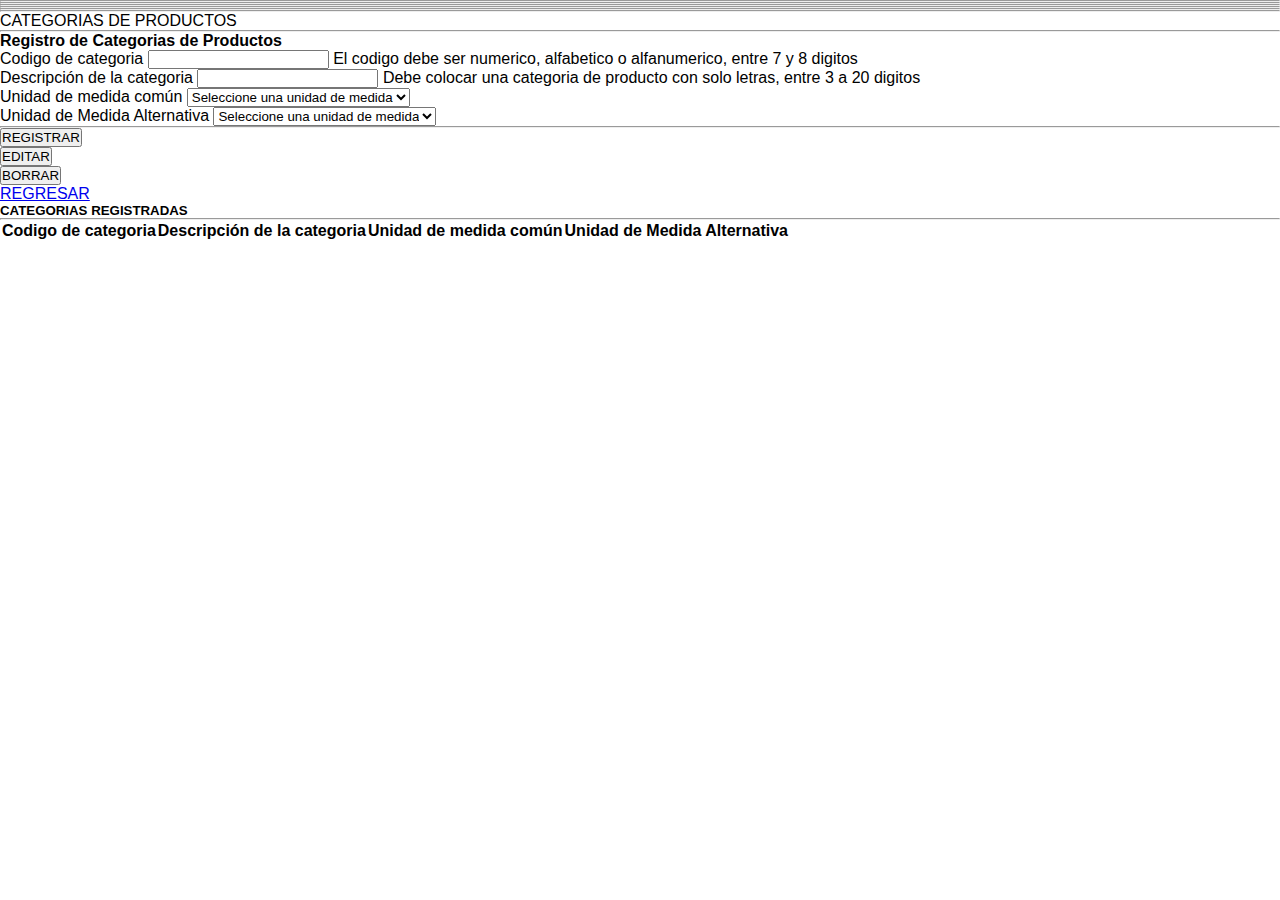
==== Grupo 02/categorias.html @ 37fad847 "categorias" ====
<!-- INTEGRANTES
Moises Contreras C.I: 30.405.571
Adrian Duin C.I.: 29.896.041
David Peña C.I. 30.304.373
Frangher Pereira C.I. 30.553.759
-->
<!DOCTYPE html>
<html lang="es">
    <head>
        <title>CATEGORIAS</title>
        <meta name="viewport" content="width=device-width, user-scalable=no, inicial-scale=1, maximun-scale=1, minimun-scale=1" charset="UTF-8" >
        <link rel="stylesheet" href="css/estilos.css">
    </head>
<body>
<div class="container text-center h2 text-success">
<hr/>
<hr/>
<hr/>
<hr/>
<hr/>
<hr/>
CATEGORIAS DE PRODUCTOS
<hr class="border border-success border-3 opacity-65">
</div>
<div class="container-fluid row"> <!-- comienzo del contenedor de campos -->
   <form class="col-4 p-2" method="post" id="f" autocomplete="off">
   <h4 class="text-center text-success">Registro de Categorias de Productos</h4>
	
	<div class="container">	
		<div class="row mb-3">
			<div class="col-md">
			<input class="form-control" style="display: none;" type="text" id="id_categoria" name="id_categoria"/>
			   <label for="codigo_categoria">Codigo de categoria</label>
			   <input class="form-control" type="text" id="codigo_categoria" name="codigo_categoria"/>
			   <span>El codigo debe ser numerico, alfabetico o alfanumerico, entre 7 y 8 digitos</span>
			   </div>
			   <span id="scodigo_categoria" class="alert alert-success"></span>
			</div>
			<div class="row mb-3">
			<div class="col-md">
			   <label for="descripcion_categoria">Descripción de la categoria</label>
			   <input class="form-control" type="text" id="descripcion_categoria" name="descripcion_categoria"/>
			   <span>Debe colocar una categoria de producto con solo letras, entre 3 a 20 digitos</span>
			</div>
			<span id="sdescripcion_categoria" class="alert alert-success"></span>
		</div>
		<div class="row mb-3">    
        <div class="col-md-12">
					   <label for="unidadMedNormal">Unidad de medida común</label>
					   <select class="form-control" id="unidadMedNormal">
					   		<option selected>Seleccione una unidad de medida</option>
							<option value="KILOGRAMOS">Kilogramos</option>
							<option value="MILIGRAMOS">Miligramos</option>
							<option value="LITROS">Litros</option>
							<option value="MILITROS">Militros</option>
							<option value="UNIDADES">Unidades</option>
					   </select>
					</div>
					</div>
					<div class="row mb-3">
					<div class="col-md-12">
					   <label for="unidadMedAlt">Unidad de Medida Alternativa</label>
					   <select class="form-control" id="unidadMedAlt">
					   		<option selected>Seleccione una unidad de medida</option>
					   		<option value="N/A">No aplica</option>
							<option value="CAJAS">Cajas</option>
							<option value="CESTAS">Cestas</option>
							<option value="SACOS">Sacos</option>
					   </select>
					</div>
					</div>
		</div> <!-- fin del contenedor de campos -->

		<!-- linea divisora de campos y botones -->
		<div class="row">
			<div class="col-md-12">
            <hr class="border border-success border-3 opacity-65">
			</div>
		</div>

		<!-- Incio de la sección de contenedor de los botones -->
		<div class="row mt-3 justify-content-left">
			<div class="col-md-3">
				<button type="button" class="btn btn-success" id="incluir" >REGISTRAR</button>
			</div>
			
			<div class="col-md-3">	
		   		<button type="button" class="btn btn-success" id="modificar" >EDITAR</button>
			</div>
			<div class="col-md-2">	
				   <button type="button" class="btn btn-success" id="eliminar" >BORRAR</button>
			</div>
			</div>
			<div class="row mt-3 justify-content-left">
			<div class="col-md-2">	
				   <a href="index.html" class="btn btn-success">REGRESAR</a>
			</div>
			</div><!-- fin de la sección de contenedor de los botones -->

	</form>

	<div class="col-8 p-4">
	<div class="container">
	<h5 class="modal-title text-center text-success">CATEGORIAS REGISTRADAS</h5>
	<hr class="border border-success border-3 opacity-65">
	    <!--se coloca un id para enlazar con el datatablet y la configuración de esta en el archivo categoria.js--> 
		<table class="table table-striped table-hover" id="tablacategoria">
		<thead>
		  <tr>
		  <th style="display: none;">ID de categoria</th>
			<th>Codigo de categoria</th>
			<th>Descripción de la categoria</th>
			<th>Unidad de medida común</th>	
			<th>Unidad de Medida Alternativa</th>
		  </tr>
		</thead>
		</table>
		
    </div>
</div>

</div> <!-- fin de container -->
</body>
</html>
---- Grupo 02/css/estilos.css ----
/* INTEGRANTES
Moises Contreras C.I: 30.405.571
Adrian Duin C.I.: 29.896.041
David Peña C.I. 30.304.373
Frangher Pereira C.I. 30.553.759
*/

* {
  margin: 0;
  padding: 0;
  box-sizing: border-box;
  font-family: sans-serif;
}

body {
  margin: 0;
  font-family: sans-serif;
}

header {
  width: 100%;
  background-image: linear-gradient(to right,#7DDA58,#FFDE59,#FE9900,#E4080A,#BFD641); /* Color de fondo del menú */
}

#btn-menu {
  display: none;
}

header label {
  display: none;
  width:  30px;
  height: 30px;
  padding: 10px;
  border-right: 1px solid #fff;
}

header label:hover {
  cursor: pointer;
  background: rgba(0,0,0,0.3);
}

.nav-menu ul {
  margin: 0;
  list-style: none;
  display: flex;
  padding: 0;
  display: flex;
  flex-direction: row;
}

.nav-menu li {
  border-right: 1px solid #fff;
}

.nav-menu li:hover {
  background: rgba(0, 0, 0, 0.3);
}

.nav-menu li a {
  display: block;
  padding: 15px 20px;
  color: #fff;
  text-decoration: none;
}

main {
  padding: 20px;
}

img {
  width: 100%;
}


@media (max-width: 1550px) {
  header label {
      display: block;
  }
  .nav-menu {
      position: relative;
      background: #ffc107;
      width: 70%;
      margin-left: -70%;
      transition: all 0.5s;

  }
  .nav-menu ul {
      flex-direction: column;
  }
  .nav-menu li{
      border-top: 1px solid #fff;
  }

  #btn-menu:checked ~ .nav-menu {
      margin: 0;
  }
}

/*Sección desplegable del menu*/



/*fin Sección desplegable del menu*/

/* Estilos básicos para el carrusel no animado*/
.carousel {
  position: relative;
  width: 100%;
  overflow: hidden;
}

.carousel-inner {
  height: 100vh; /* Altura completa del viewport */
  display: flex; /* Utiliza flexbox para organizar las imágenes */
}

.carousel-item {
  flex: 1 0 100%; /* Cada elemento ocupa el 100% del ancho del contenedor */
  height: 100vh; /* Mantiene la altura completa del viewport */
  display: flex; /* Flex para centrar el contenido */
  justify-content: center; /* Centra horizontalmente */
  align-items: center; /* Centra verticalmente */
}

.carousel-item img {
  object-fit: cover; /* Mantiene la relación de aspecto y cubre el área del contenedor */
  width: 100%; /* Ocupa el 100% del ancho del contenedor */
  height: auto; /* Ajusta la altura automáticamente para mantener la relación de aspecto */
  max-height: 100vh; /* Limita la altura máxima a la altura de la ventana */
}

.mask {
  position: absolute;
  top: 0;
  left: 0;
  width: 100%;
  height: 100vh;
  background-color: rgba(0, 0, 0, 0.5);
}

.carousel-caption {
  position: absolute;
  top: 50%;
  left: 50%;
  transform: translate(-50%, -50%);
  color: white;
  text-align: center;
}

/* Estilos responsivos */
@media (max-width: 768px) {
  .carousel-item {
    height: 50vh; /* Ajusta la altura en pantallas más pequeñas */
  }

  .carousel-item img {
    height: 50vh; /* Ajusta la altura en pantallas más pequeñas */
    width: 100%; /* Asegura que la imagen ocupe todo el ancho */
  }

  .carousel-inner {
    height: 50vh; /* Ajusta la altura en pantallas más pequeñas */
  }

  .carousel-caption {
    font-size: 14px; /* Tamaño de fuente más pequeño para pantallas pequeñas */
    padding: 10px; /* Espacio interno reducido */
  }

  .mask {
    height: 50vh; /* Ajusta la altura en pantallas más pequeñas */
  }
}

@media (min-width: 768px) {
  .carousel-item img {
    height: 100vh; /* Mantiene la altura completa en pantallas grandes */
  }
}

/* fin de estilos del carrusel no animado*/

/* Estilos para el footer */
.footer {
  position: relative;
  width: 100%;
  background: #fc4700;
  min-height: 100px;
  padding: 20px 50px;
  display: flex;
  justify-content: center;
  align-items: center;
  flex-direction: column;
}

footer ul {
  list-style: none; /* quita los puntos de la lista */
  margin: 0; /* quita el margen */
  padding: 0; /* quita el padding */
  display: flex; /* hace que los elementos se muestren en línea */
  justify-content: center; /* distribuye los elementos en línea */
}

footer li {
  margin-right: 20px; /* espacio entre los elementos */
}

footer a {
  color: #337ab7; /* texto azul */
  text-decoration: none; /* quita el subrayado */
}

footer a:hover {
  color: #23527c; /* texto azul oscuro al pasar el mouse */
}

.social-icon {
  display: flex;
  justify-content: center;
  align-items: center;
  position: relative;
  margin: 10px 5px;
  flex-wrap: wrap;
}

.icon-elem {
  list-style: none;
}

.icon {
  color: #fff;
  font-size: 32px;
  width: 32px;
  height: 32px;
  display: inline-block;
  margin: 0 10px;
  opacity: 0.65;
  transition: 0.5s;
}

.icon:hover {
  transform: translateY(-10px);
  opacity: 1;
  color: #fff;
}

.menu {
  list-style: none;
  padding: 0;
  display: flex; /* Hace que los elementos se muestren en línea */
  flex-wrap: wrap; /* Permite que los elementos se ajusten a la siguiente línea si no hay suficiente espacio */
  justify-content: center; /* Distribuye los elementos en línea */
}

.menu li {
  margin: 5px; /* Espacio entre los elementos */
  padding: 10px; /* Espacio interno */
  flex: 1 1 auto; /* Permite que los elementos crezcan y se encojan según el espacio disponible */
  min-width: 100px; /* Ancho mínimo para cada elemento */
  text-align: center; /* Centra el texto dentro de cada elemento */
}

@media (max-width: 768px) {
  .menu li {
    flex: 1 1 100%; /* Cada elemento ocupará el 100% del ancho en pantallas pequeñas */
  }

  .footer {
    font-size: 12px; /* Tamaño de fuente más pequeño */
    padding: 10px; /* Relleno reducido */
    text-align: center; /* Centrar el texto */
  }

  .footer a {
    display: block; /* Hacer que los enlaces ocupen toda la línea */
    margin: 5px 0; /* Espaciado entre enlaces */
    color: #000; /* Color de texto */
  }
}
/*fin de los estilos para el footer*/
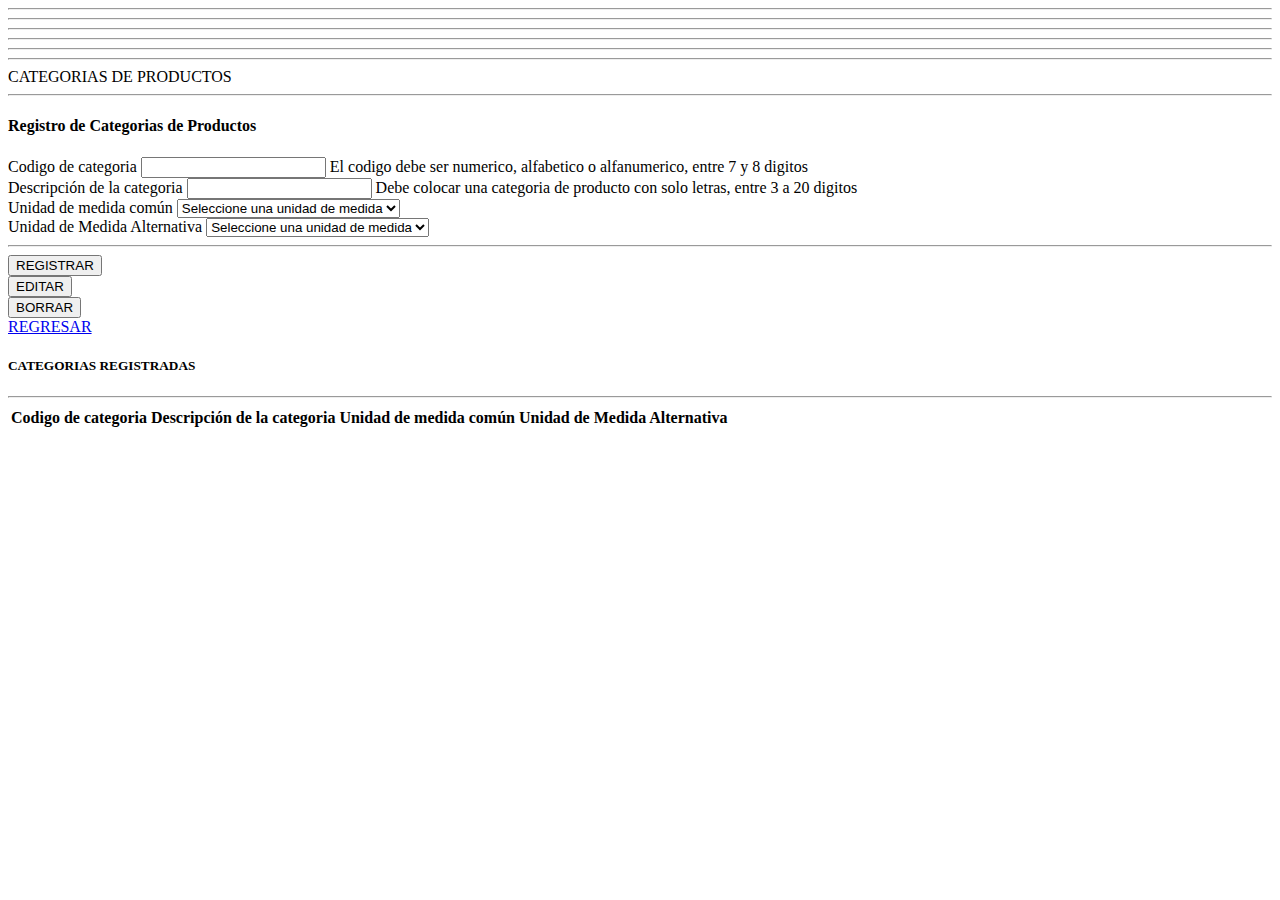
==== commit 8ec5dd3b: "enlace de estilos" ====
--- a/Grupo 02/categorias.html
+++ b/Grupo 02/categorias.html
@@ -9,7 +9,7 @@
     <head>
         <title>CATEGORIAS</title>
         <meta name="viewport" content="width=device-width, user-scalable=no, inicial-scale=1, maximun-scale=1, minimun-scale=1" charset="UTF-8" >
-        <link rel="stylesheet" href="css/estilos.css">
+        <link rel="stylesheet" href="css/categorias.css">
     </head>
 <body>
 <div class="container text-center h2 text-success">
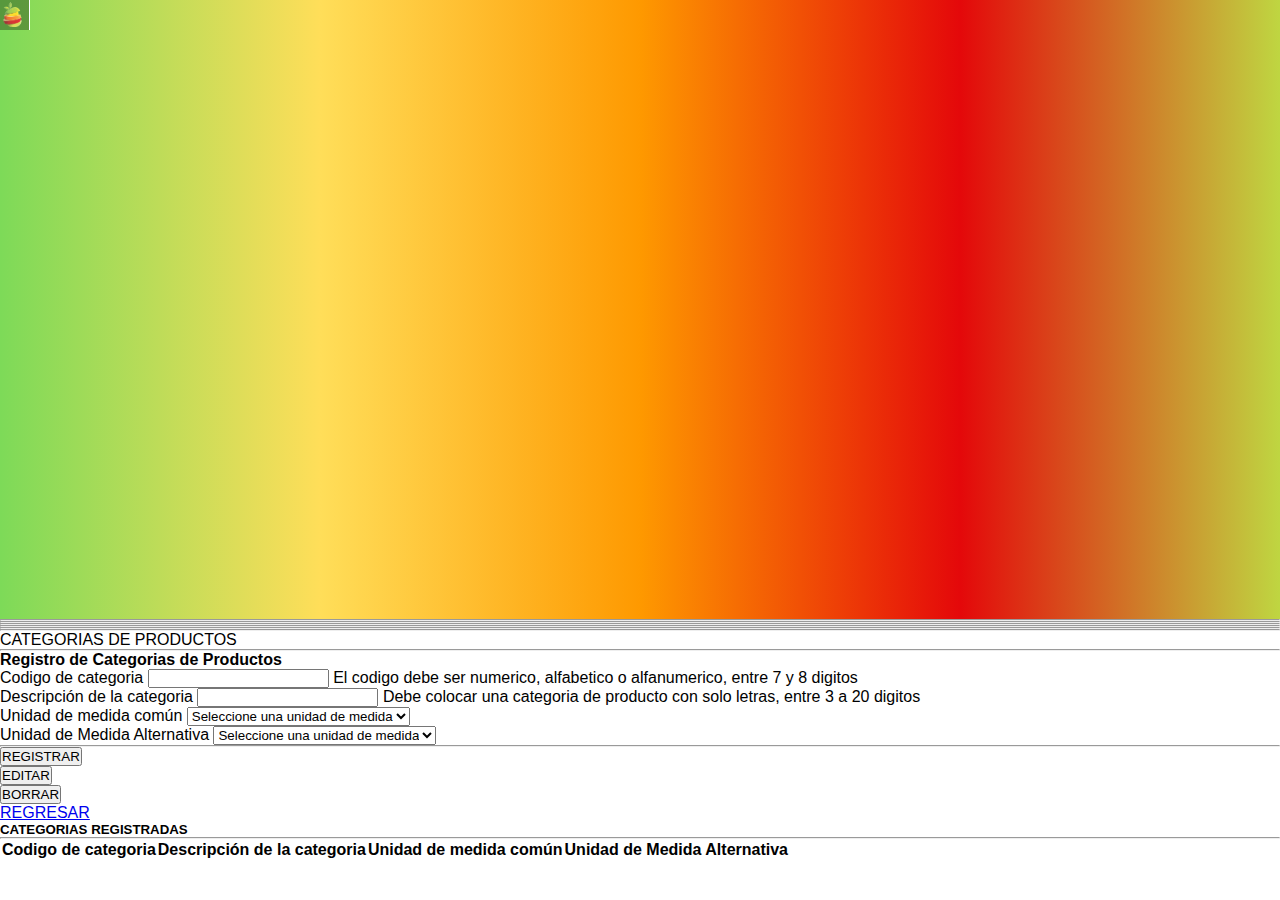
==== commit 3034b0f5: "esto ayuda" ====
--- a/Grupo 02/categorias.html
+++ b/Grupo 02/categorias.html
@@ -10,8 +10,30 @@
         <title>CATEGORIAS</title>
         <meta name="viewport" content="width=device-width, user-scalable=no, inicial-scale=1, maximun-scale=1, minimun-scale=1" charset="UTF-8" >
         <link rel="stylesheet" href="css/categorias.css">
+		<script src="js/menu.js" defer></script>
     </head>
 <body>
+	<header>
+            
+		<input type="checkbox" id="btn-menu">
+		<label for="btn-menu"><img src="img/logo.png" style="width: 25px; direction: ltr; margin-top: -8px; margin-left: -10px;"></label>
+		<nav class="nav-menu">
+			<ul>
+				<img src="img/logo.png" alt="" style="width:50px;">
+					<li><a href="indexAE1Grupo02.html" style="font-weight: 600; font-size: 14;">FRUTILARA</a></li>
+					<li><a href="#" style="font-weight: 600; font-size: 14;">MARCAS DE PRODUCTOS</a></li>
+					<li><a href="#" style="font-weight: 600; font-size: 14;">MODELO DE PRODUCTOS</a></li>
+					<li id="categorias"><a href="#" style="font-weight: 600; font-size: 14;">CATEGORIAS DE PRODUCTOS</a></li>
+					<li><a href="#" style="font-weight: 600; font-size: 14;">PRODUCTOS</a></li>
+					<li id="proveedores"><a href="#" style="font-weight: 600; font-size: 14;">PROVEEDORES</a></li>
+					<li><a href="#" style="font-weight: 600; font-size: 14;">EMPLEADOS</a></li>
+					<li><a href="#" style="font-weight: 600; font-size: 14;">CLIENTES</a></li>
+						<li><a href="#" style="font-weight: 600; font-size: 14;">NOTAS DE ENTRADA</a></li>
+						<li><a href="#" style="font-weight: 600; font-size: 14;">NOTAS DE SALIDA</a></li>                                               
+					<li><a href="#" style="font-weight: 600; font-size: 14;">USUARIOS</a></li>
+			</ul>
+		</nav>
+	</header>
 <div class="container text-center h2 text-success">
 <hr/>
 <hr/>
--- a/Grupo 02/css/categorias.css
+++ b/Grupo 02/css/categorias.css
@@ -0,0 +1,98 @@
+/* INTEGRANTES
+Moises Contreras C.I: 30.405.571
+Adrian Duin C.I.: 29.896.041
+David Peña C.I. 30.304.373
+Frangher Pereira C.I. 30.553.759
+*/
+
+* {
+    margin: 0;
+    padding: 0;
+    box-sizing: border-box;
+    font-family: sans-serif;
+  }
+  
+  body {
+    margin: 0;
+    font-family: sans-serif;
+  }
+  
+  header {
+    width: 100%;
+    background-image: linear-gradient(to right,#7DDA58,#FFDE59,#FE9900,#E4080A,#BFD641); /* Color de fondo del menú */
+  }
+  
+  #btn-menu {
+    display: none;
+  }
+  
+  header label {
+    display: none;
+    width:  30px;
+    height: 30px;
+    padding: 10px;
+    border-right: 1px solid #fff;
+  }
+  
+  header label:hover {
+    cursor: pointer;
+    background: rgba(0,0,0,0.3);
+  }
+  
+  .nav-menu ul {
+    margin: 0;
+    list-style: none;
+    display: flex;
+    padding: 0;
+    display: flex;
+    flex-direction: row;
+  }
+  
+  .nav-menu li {
+    border-right: 1px solid #fff;
+  }
+  
+  .nav-menu li:hover {
+    background: rgba(0, 0, 0, 0.3);
+  }
+  
+  .nav-menu li a {
+    display: block;
+    padding: 15px 20px;
+    color: #fff;
+    text-decoration: none;
+  }
+  
+  main {
+    padding: 20px;
+  }
+  
+  img {
+    width: 100%;
+  }
+  
+  
+  @media (max-width: 1550px) {
+    header label {
+        display: block;
+    }
+    .nav-menu {
+        position: relative;
+        background: #ffc107;
+        width: 70%;
+        margin-left: -70%;
+        transition: all 0.5s;
+  
+    }
+    .nav-menu ul {
+        flex-direction: column;
+    }
+    .nav-menu li{
+        border-top: 1px solid #fff;
+    }
+  
+    #btn-menu:checked ~ .nav-menu {
+        margin: 0;
+    }
+  }
+  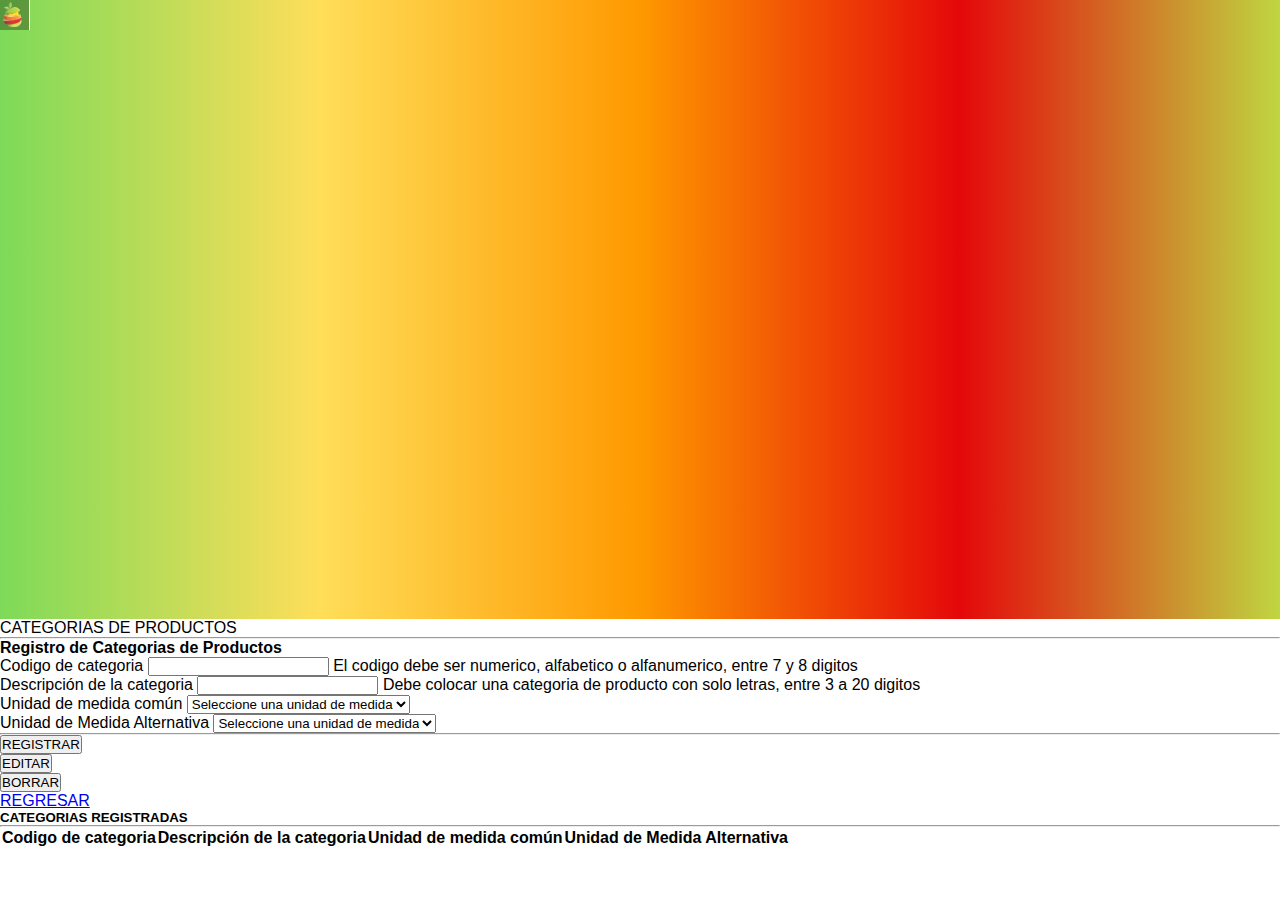
==== commit d96ae455: "sin esto mejor" ====
--- a/Grupo 02/categorias.html
+++ b/Grupo 02/categorias.html
@@ -35,12 +35,7 @@
 		</nav>
 	</header>
 <div class="container text-center h2 text-success">
-<hr/>
-<hr/>
-<hr/>
-<hr/>
-<hr/>
-<hr/>
+
 CATEGORIAS DE PRODUCTOS
 <hr class="border border-success border-3 opacity-65">
 </div>
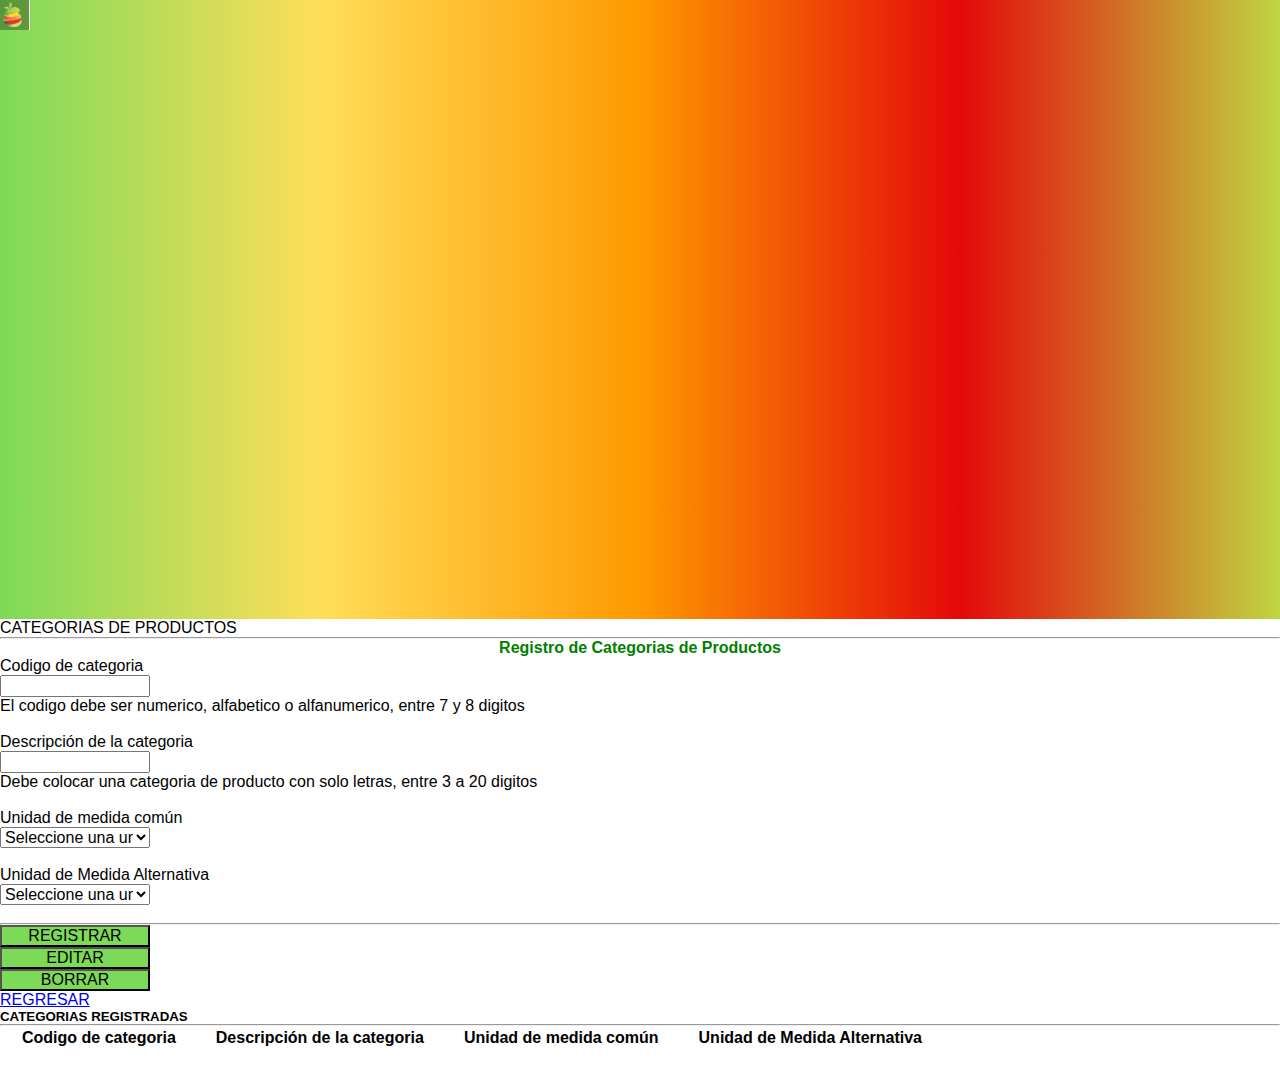
==== commit 107636cf: "categorias se ve mas bonito" ====
--- a/Grupo 02/categorias.html
+++ b/Grupo 02/categorias.html
@@ -34,7 +34,7 @@
 			</ul>
 		</nav>
 	</header>
-<div class="container text-center h2 text-success">
+<div class="container">
 
 CATEGORIAS DE PRODUCTOS
 <hr class="border border-success border-3 opacity-65">
@@ -47,23 +47,24 @@
 		<div class="row mb-3">
 			<div class="col-md">
 			<input class="form-control" style="display: none;" type="text" id="id_categoria" name="id_categoria"/>
-			   <label for="codigo_categoria">Codigo de categoria</label>
-			   <input class="form-control" type="text" id="codigo_categoria" name="codigo_categoria"/>
+			   <label for="codigo_categoria">Codigo de categoria</label></br>
+			   <input class="form-control" type="text" id="codigo_categoria" name="codigo_categoria"/> </br>
 			   <span>El codigo debe ser numerico, alfabetico o alfanumerico, entre 7 y 8 digitos</span>
 			   </div>
-			   <span id="scodigo_categoria" class="alert alert-success"></span>
 			</div>
+		</br>
 			<div class="row mb-3">
 			<div class="col-md">
-			   <label for="descripcion_categoria">Descripción de la categoria</label>
-			   <input class="form-control" type="text" id="descripcion_categoria" name="descripcion_categoria"/>
+			   <label for="descripcion_categoria">Descripción de la categoria</label></br>
+			   <input class="form-control" type="text" id="descripcion_categoria" name="descripcion_categoria"/> </br>
 			   <span>Debe colocar una categoria de producto con solo letras, entre 3 a 20 digitos</span>
 			</div>
-			<span id="sdescripcion_categoria" class="alert alert-success"></span>
+		</br>
+			
 		</div>
-		<div class="row mb-3">    
+		<div class="row mb-3	">    
         <div class="col-md-12">
-					   <label for="unidadMedNormal">Unidad de medida común</label>
+					   <label for="unidadMedNormal">Unidad de medida común</label></br>
 					   <select class="form-control" id="unidadMedNormal">
 					   		<option selected>Seleccione una unidad de medida</option>
 							<option value="KILOGRAMOS">Kilogramos</option>
@@ -73,10 +74,10 @@
 							<option value="UNIDADES">Unidades</option>
 					   </select>
 					</div>
-					</div>
+					</div></br>
 					<div class="row mb-3">
 					<div class="col-md-12">
-					   <label for="unidadMedAlt">Unidad de Medida Alternativa</label>
+					   <label for="unidadMedAlt">Unidad de Medida Alternativa</label></br>
 					   <select class="form-control" id="unidadMedAlt">
 					   		<option selected>Seleccione una unidad de medida</option>
 					   		<option value="N/A">No aplica</option>
@@ -85,7 +86,7 @@
 							<option value="SACOS">Sacos</option>
 					   </select>
 					</div>
-					</div>
+					</div></br>
 		</div> <!-- fin del contenedor de campos -->
 
 		<!-- linea divisora de campos y botones -->
@@ -98,19 +99,19 @@
 		<!-- Incio de la sección de contenedor de los botones -->
 		<div class="row mt-3 justify-content-left">
 			<div class="col-md-3">
-				<button type="button" class="btn btn-success" id="incluir" >REGISTRAR</button>
+				<button type="button" class="btn-success" id="incluir" >REGISTRAR</button>
 			</div>
 			
 			<div class="col-md-3">	
-		   		<button type="button" class="btn btn-success" id="modificar" >EDITAR</button>
+		   		<button type="button" class="btn-success" id="modificar" >EDITAR</button>
 			</div>
 			<div class="col-md-2">	
-				   <button type="button" class="btn btn-success" id="eliminar" >BORRAR</button>
+				   <button type="button" class="btn-success" id="eliminar" >BORRAR</button>
 			</div>
 			</div>
 			<div class="row mt-3 justify-content-left">
 			<div class="col-md-2">	
-				   <a href="index.html" class="btn btn-success">REGRESAR</a>
+				   <a href="index.html" class="btn-success">REGRESAR</a>
 			</div>
 			</div><!-- fin de la sección de contenedor de los botones -->
 
--- a/Grupo 02/css/categorias.css
+++ b/Grupo 02/css/categorias.css
@@ -95,4 +95,38 @@
         margin: 0;
     }
   }
-  +
+  h4{
+	text-align: center;
+	color: green;
+	
+	
+}
+th {
+	padding: 20px;
+	color:black;
+    flex-direction: row;
+    display: inline;
+}
+table {
+    
+	position:relative;
+    display: flex;
+}
+
+
+
+button {
+    background-color: #7DDA58;
+}
+button,
+input,
+select,
+textarea {
+  font-family: inherit;
+  font-size: 100%;
+  width: 150px;
+  padding: 0;
+  margin: 0;
+  box-sizing: border-box;
+}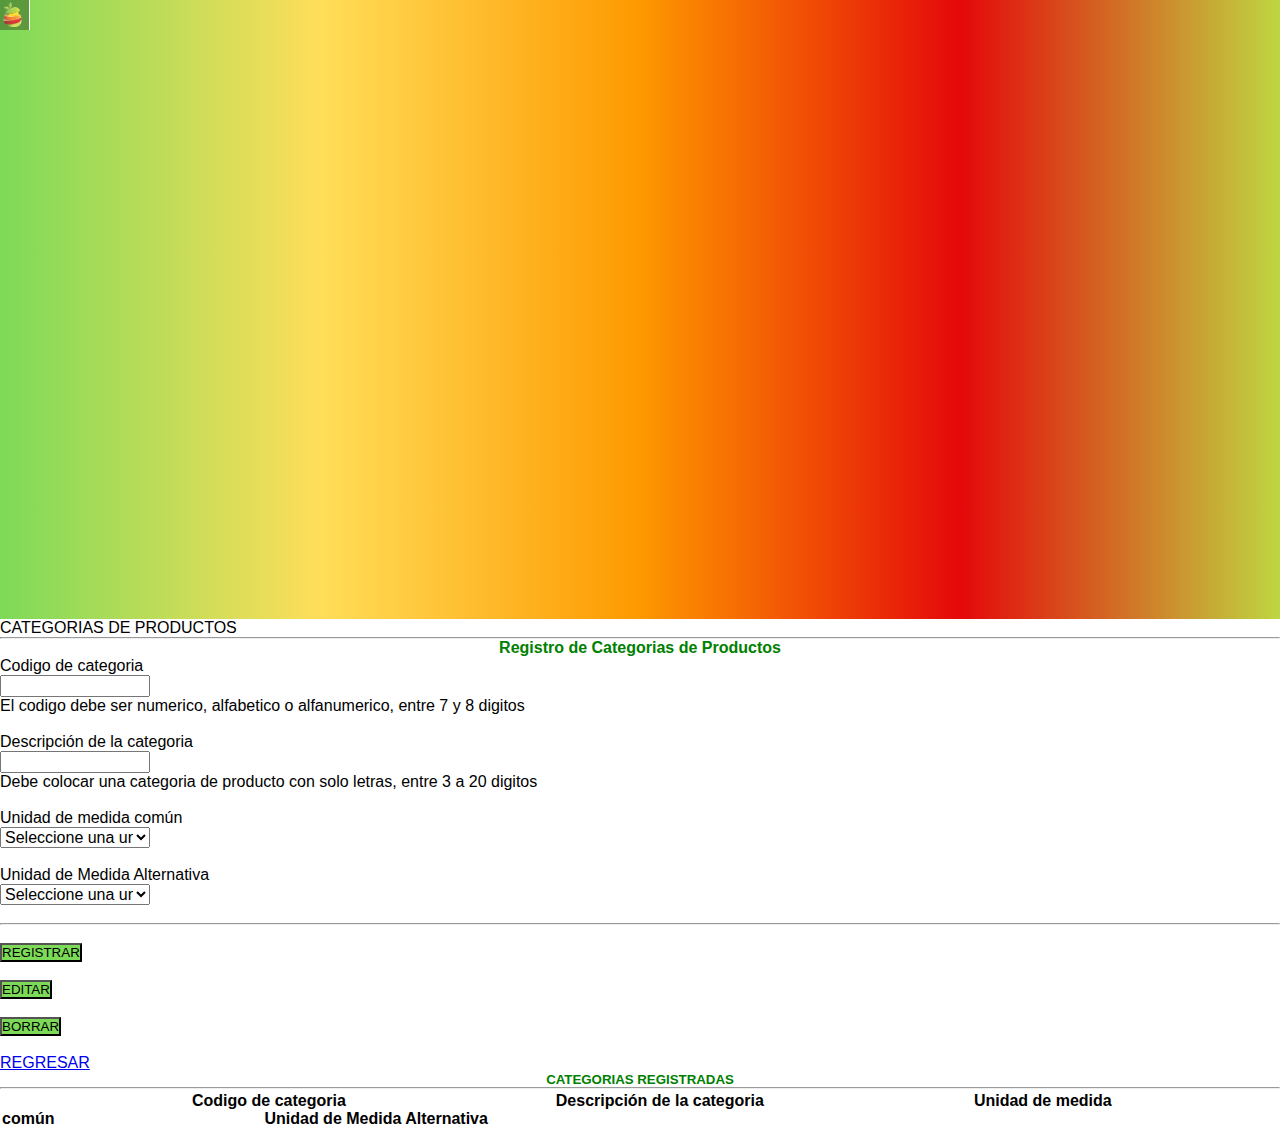
==== commit a773f7f5: "no se" ====
--- a/Grupo 02/categorias.html
+++ b/Grupo 02/categorias.html
@@ -94,21 +94,21 @@
 			<div class="col-md-12">
             <hr class="border border-success border-3 opacity-65">
 			</div>
-		</div>
+		</div> </br>
 
 		<!-- Incio de la sección de contenedor de los botones -->
-		<div class="row mt-3 justify-content-left">
+		<div class="row-button">
 			<div class="col-md-3">
 				<button type="button" class="btn-success" id="incluir" >REGISTRAR</button>
-			</div>
+			</div></br>
 			
 			<div class="col-md-3">	
 		   		<button type="button" class="btn-success" id="modificar" >EDITAR</button>
-			</div>
+			</div></br>
 			<div class="col-md-2">	
 				   <button type="button" class="btn-success" id="eliminar" >BORRAR</button>
 			</div>
-			</div>
+			</div></br>
 			<div class="row mt-3 justify-content-left">
 			<div class="col-md-2">	
 				   <a href="index.html" class="btn-success">REGRESAR</a>
--- a/Grupo 02/css/categorias.css
+++ b/Grupo 02/css/categorias.css
@@ -96,7 +96,7 @@
     }
   }
 
-  h4{
+  h4 , h5{
 	text-align: center;
 	color: green;
 	
@@ -107,6 +107,7 @@
 	color:black;
     flex-direction: row;
     display: inline;
+    margin-left: 170px;
 }
 table {
     
@@ -118,8 +119,15 @@
 
 button {
     background-color: #7DDA58;
+    flex-direction: row;
+    display: inline;
+    
+    
+    
+    
+    
 }
-button,
+
 input,
 select,
 textarea {
@@ -129,4 +137,4 @@
   padding: 0;
   margin: 0;
   box-sizing: border-box;
-}+}
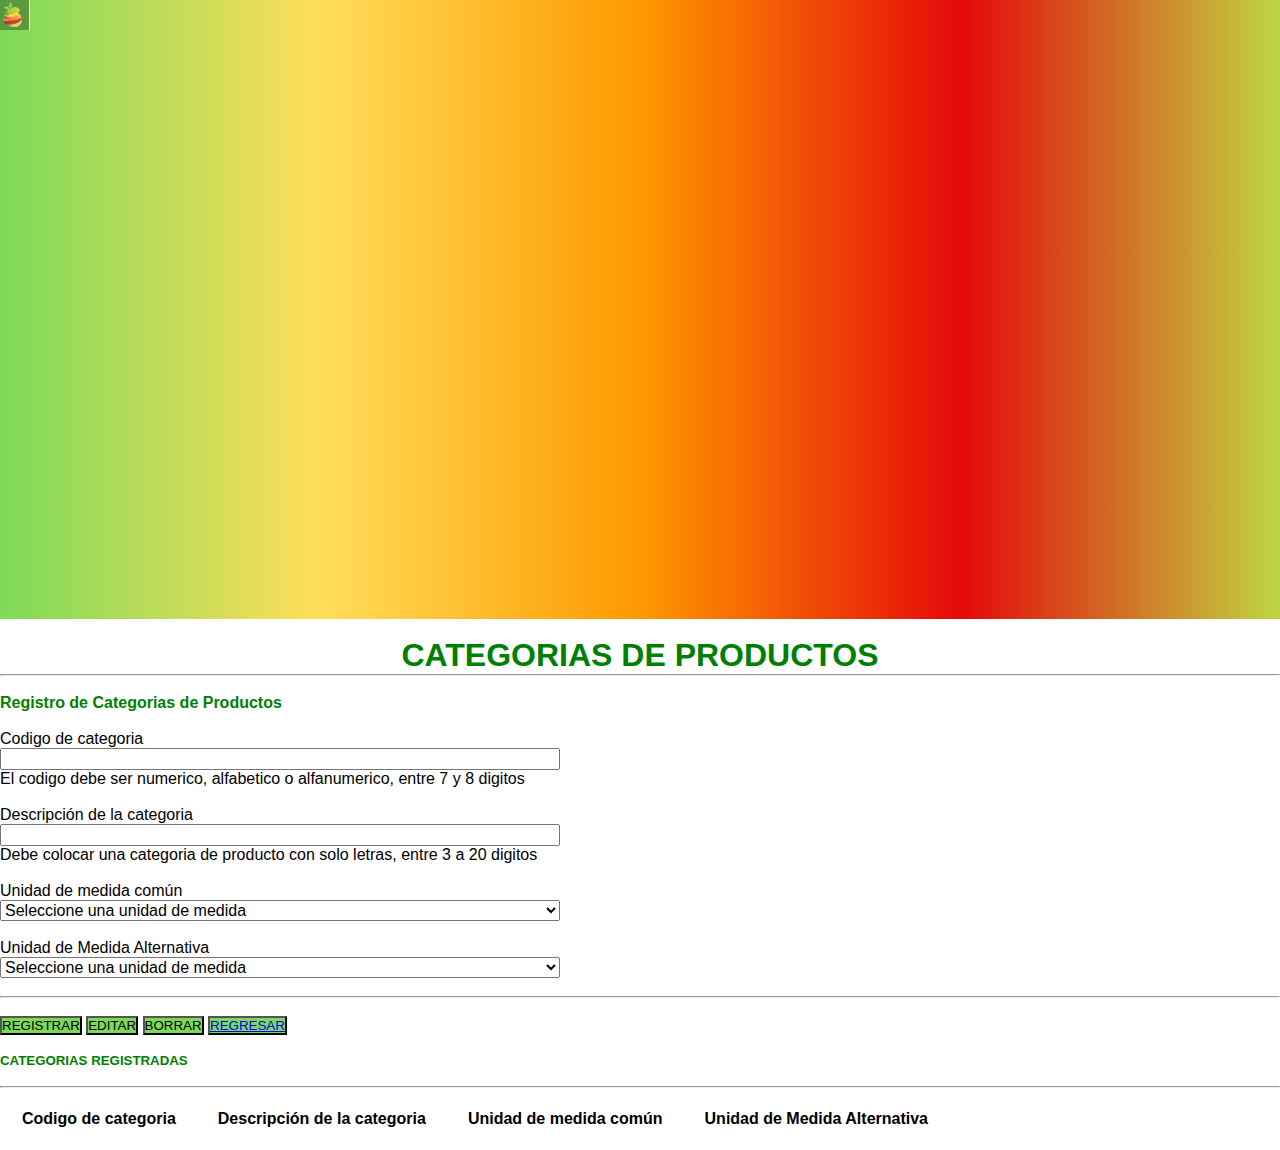
==== commit d4ac00b3: "se ve mejor categorias" ====
--- a/Grupo 02/categorias.html
+++ b/Grupo 02/categorias.html
@@ -35,13 +35,13 @@
 		</nav>
 	</header>
 <div class="container">
-
-CATEGORIAS DE PRODUCTOS
+</br>
+<h1>CATEGORIAS DE PRODUCTOS</h1>
 <hr class="border border-success border-3 opacity-65">
 </div>
 <div class="container-fluid row"> <!-- comienzo del contenedor de campos -->
-   <form class="col-4 p-2" method="post" id="f" autocomplete="off">
-   <h4 class="text-center text-success">Registro de Categorias de Productos</h4>
+   <form class="col-4 p-2" method="post" id="f" autocomplete="off"></br>
+   <h4>Registro de Categorias de Productos</h4></br>
 	
 	<div class="container">	
 		<div class="row mb-3">
@@ -100,26 +100,26 @@
 		<div class="row-button">
 			<div class="col-md-3">
 				<button type="button" class="btn-success" id="incluir" >REGISTRAR</button>
+			
+			
+			
+		   		<button type="button" class="btn-success" id="modificar" >EDITAR</button>
+			
+			
+				   <button type="button" class="btn-success" id="eliminar" >BORRAR</button>
+			
+			
+			
+			
+				   <button><a href="index.html" class="btn-success">REGRESAR</a></button>
 			</div></br>
-			
-			<div class="col-md-3">	
-		   		<button type="button" class="btn-success" id="modificar" >EDITAR</button>
-			</div></br>
-			<div class="col-md-2">	
-				   <button type="button" class="btn-success" id="eliminar" >BORRAR</button>
-			</div>
-			</div></br>
-			<div class="row mt-3 justify-content-left">
-			<div class="col-md-2">	
-				   <a href="index.html" class="btn-success">REGRESAR</a>
-			</div>
 			</div><!-- fin de la sección de contenedor de los botones -->
 
 	</form>
 
 	<div class="col-8 p-4">
 	<div class="container">
-	<h5 class="modal-title text-center text-success">CATEGORIAS REGISTRADAS</h5>
+	<h5 class="modal-title text-center text-success">CATEGORIAS REGISTRADAS</h5></br>
 	<hr class="border border-success border-3 opacity-65">
 	    <!--se coloca un id para enlazar con el datatablet y la configuración de esta en el archivo categoria.js--> 
 		<table class="table table-striped table-hover" id="tablacategoria">
--- a/Grupo 02/css/categorias.css
+++ b/Grupo 02/css/categorias.css
@@ -96,17 +96,20 @@
     }
   }
 
-  h4 , h5{
+h1{
 	text-align: center;
 	color: green;
 	
-	
+}
+
+h4, h5{
+    text-align: left;
+	color: green;
 }
 th {
 	padding: 20px;
 	color:black;
     flex-direction: row;
-    display: inline;
     margin-left: 170px;
 }
 table {
@@ -120,12 +123,7 @@
 button {
     background-color: #7DDA58;
     flex-direction: row;
-    display: inline;
-    
-    
-    
-    
-    
+    display: inline;   
 }
 
 input,
@@ -133,7 +131,7 @@
 textarea {
   font-family: inherit;
   font-size: 100%;
-  width: 150px;
+  width: 560px;
   padding: 0;
   margin: 0;
   box-sizing: border-box;
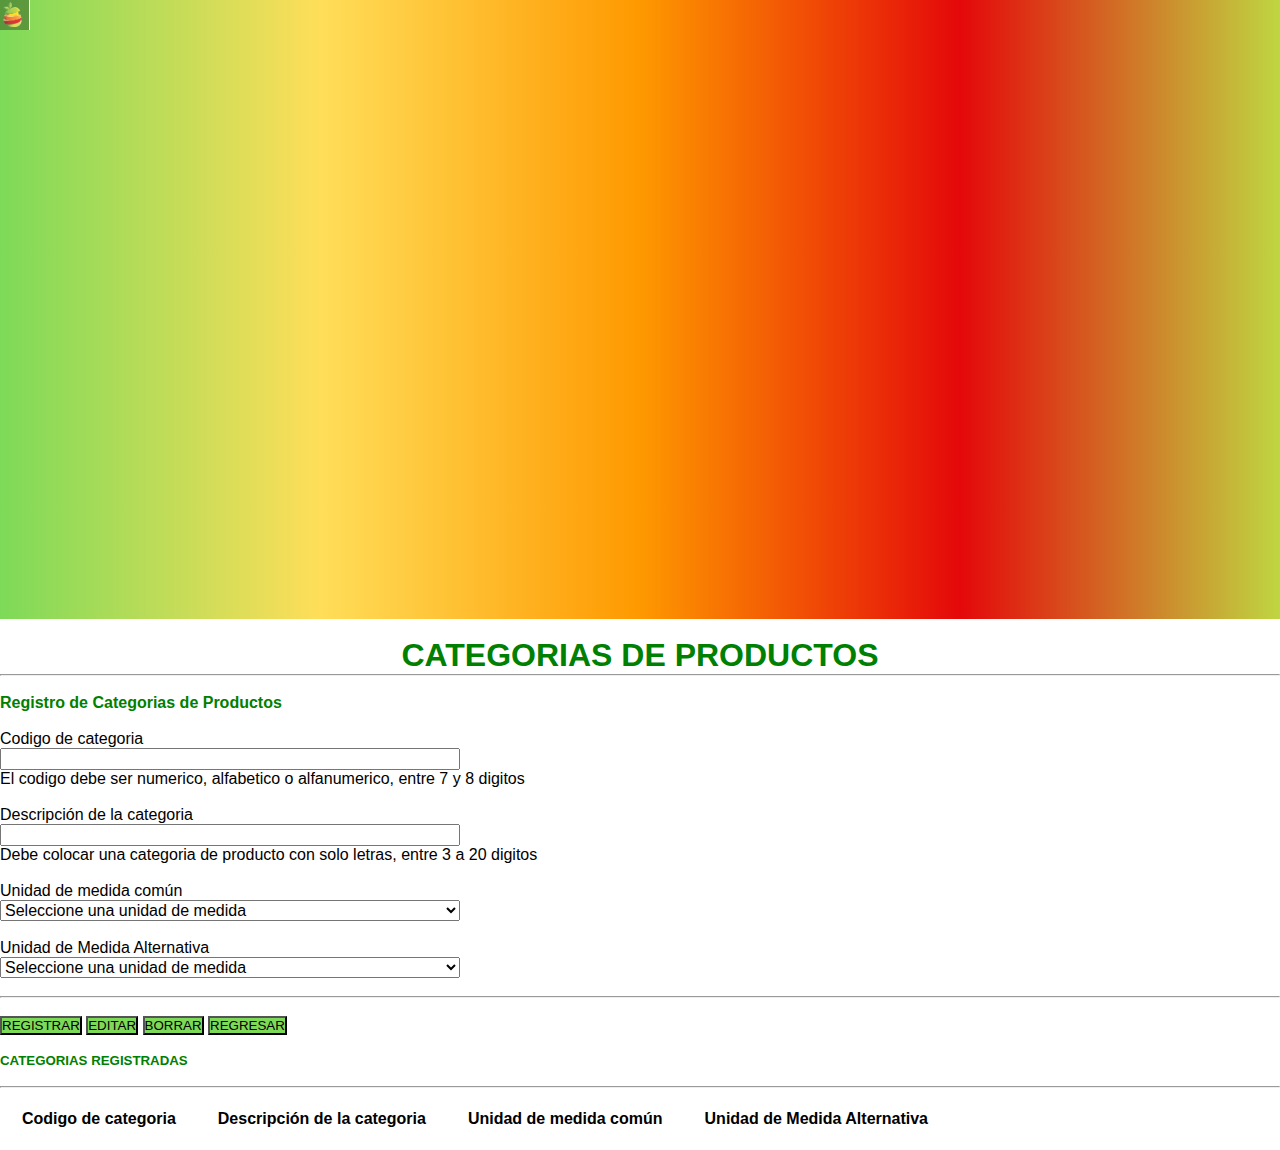
==== commit 0ef80b12: "todo listo... supongo" ====
--- a/Grupo 02/categorias.html
+++ b/Grupo 02/categorias.html
@@ -111,7 +111,7 @@
 			
 			
 			
-				   <button><a href="index.html" class="btn-success">REGRESAR</a></button>
+				   <button id="principal">REGRESAR</button>
 			</div></br>
 			</div><!-- fin de la sección de contenedor de los botones -->
 
--- a/Grupo 02/css/categorias.css
+++ b/Grupo 02/css/categorias.css
@@ -131,7 +131,7 @@
 textarea {
   font-family: inherit;
   font-size: 100%;
-  width: 560px;
+  width: 460px;
   padding: 0;
   margin: 0;
   box-sizing: border-box;
